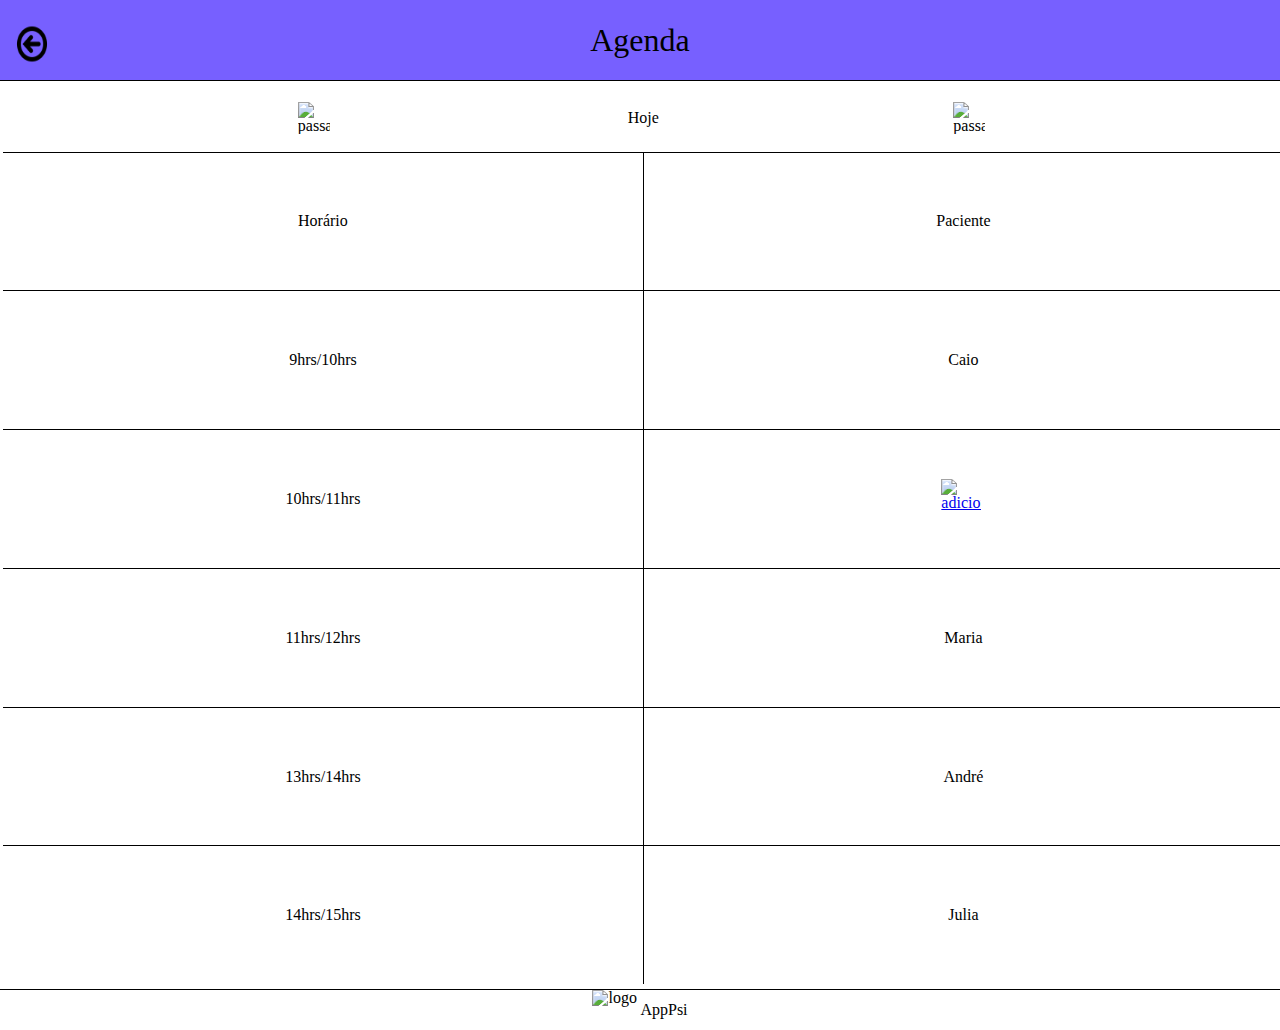
==== agenda.html @ df34ec8b "javascript agenda" ====
<!DOCTYPE html>
<html lang="en">
<head>
    <meta charset="UTF-8">
    <meta http-equiv="X-UA-Compatible" content="IE=edge">
    <meta name="viewport" content="width=device-width, initial-scale=1.0">
    
    <title>Agenda</title>

    <link rel="stylesheet" href="reset.css">
    <link rel="stylesheet" href="style.css">
    <script src="js/mudar_nome.js"></script>

</head>
<body>

    <header>

        <a href="index.html"><img src="img/voltar.png" alt="menu"></a>
        <h1>Agenda</h1>

    </header>

    <main class = 'content-box'>

        <div class = 'data'>
            
            <img src="img/passar_voltar.png" alt="passar">
            <h2>Hoje</h2>
            <img src="img/passar.png" alt="passar">

        </div>

        <div class ='agenda'>

            <ul class = 'linha_agenda'>
                <li class="hora">Horário</li>
                <li>Paciente</li>
            </ul>

            <ul class = 'linha_agenda'>
                <li class="hora">9hrs/10hrs</li>
                <li>
                    Caio
                </li>
            </ul>

            <ul class = 'linha_agenda'>
                <li class="hora">10hrs/11hrs</li>
                <li class="add_js_nome">
                    <!--Javascript-->
                    <div class ='pop_add'></div>
                    <a class = 'a_content' href="marcar_consulta.html"><img class = 'add_consulta' src="img/adicionar.png" alt="adicionar"></a>
                </li>
            </ul>

            <ul class = 'linha_agenda'>
                <li class="hora">11hrs/12hrs</li>
                <li>
                    Maria
                </li>
            </ul>

            <ul class = 'linha_agenda'>
                <li class="hora">13hrs/14hrs</li>
                <li>
                    <!-- Javascript? -->
                    <div class ='pop_delete'></div>
                    André

                </li>
            </ul>

            <ul class = 'linha_agenda_ultima'>
                <li class="hora">14hrs/15hrs</li>
                <li>
                    Julia
                </li>
            </ul>

        </div>

    </main>

    <footer>
        <img src="img/logo.png" alt="logo">
        AppPsi
    </footer>
    
</body>
</html>
---- style.css ----
body, html{
    height: 100%;
    width: 100%;
}

/*Presente em todas as telas*/

header{

    position: relative;

    display: flex;
    justify-content: center;
    align-items: center;

    height: 5rem;
    width: 100%;

    border-bottom: 0.1rem solid black; 
    background-color: #7760FF; 
}

header img{

    position:absolute;

    height: 3.5rem;
    width: 3rem;

    left: 0.5rem;
    top:1rem; 
}

header h1{

    font: 2rem black;
    text-align: center;
    align-items: center;
    max-width: 100%;
}

.content-box{

    width: 100%;
    height: 100%;

    display: flex;
    flex-direction: column;
    flex-grow: 3;

    align-items: center;
    text-align: center;
    justify-content: space-evenly;

    padding: 0.2rem 0.2rem;
       
 }

 /*Tela MENU PRINCIPAL*/

 .inicio{

    display: flex;
    flex-direction:row;
    justify-content: center;
    align-items:center;

    flex-grow: 3;

    width: 100%;
 }

 .content-box .a_content{

    display: flex;

    justify-content: center;
    align-items: center;

    border-right:  0.1rem solid black;

    width: 100%;
}

.content-box img {

    position:relative;

    height:8rem;
    width: 8rem;

    right: 0.1rem;
}

.bemvinda {

    font-size:2rem;
    padding:0.8rem;

    width: 100%;

 }

 .content-box h3 {
    display: flex;

    justify-content: center;
    align-items: center;

    flex-grow: 1;

    width:100%;
    font-size:1.8rem;
 }

.items{

    display: flex;
    flex-direction: column;

    justify-content: space-evenly;
    align-items: center;

    flex-grow: 3;
    
    width: 100%;
}

.items a {
    border: none;
}

.select{

    display: flex;
    align-items: center;
    justify-content: center;

    height: 6rem;
    width: 70%;

    font-size:1.5rem;

    border: 0.1rem solid black;

    border-radius: 0.7rem;
}

.select a {
    text-decoration: none;
    border: none;
}


/*TELA CHAT*/

/*Tentando ajustar convera André*/

.content-box .ir_chat{
    text-decoration: none;
    border-right: none;
}

/**/

.imagem_paciente{
    
    height: 5rem;
    width: 5rem;

    right: 0.1rem;

}

.conversa {
    
    display:flex;
    
    align-items:center;
    justify-content: flex-start;
    flex-grow: 1;

    width: 100%;
    
    margin: 0.5rem 0rem;
    
    border: 0.1rem solid black;
    border-radius: 0.7rem;
}

.paciente {

    display: flex;
    flex-direction: column;

    align-items: flex-start;
    justify-content: space-around;

    width:100%;
    height: 100%;

    left: 0.5rem;

    border-left: 0.1rem solid black;
}

.paciente:hover{
    cursor: pointer;
}

.head {
    display: flex;
    flex-direction: row;

    justify-content: space-around;
    align-items: center;

    width: 100%;
    height: 50%;

    font-size: 1.2rem;
    border-bottom: 0.1rem solid black;
}

.head p {
    text-decoration: underline;
    color: red;
}

.frase , .ir_chat {

    display: flex;
    justify-content: flex-start;
    align-items: center;

    width: 80%;
    height: 100%;

    text-align: center;

    padding-left: 0.8rem;
}

.ir_chat{
    text-decoration: none;
    color: black;

    left: 0rem;;
}


/*TELA AGENDA*/

.data {

    width: 100%;

    display: flex;
    flex-grow: 1;

    align-items: center;
    justify-content: space-evenly;

    border-bottom: 0.1rem solid black;
}

.data img {
    height: 2rem;
    width: 2rem;
}

.agenda {

    width: 100%;

    display: flex;
    flex-direction: column;

    flex-grow: 20;

    justify-content: space-around;
    align-items: center;
}

.linha_agenda {

    width: 100%;
    height: 100%;

    display: flex;

    align-items: center;
    justify-content: space-evenly;

    border-bottom: 0.1rem solid black;
}

/*Concertando a sobreposição de linhas da última pessoa*/
.linha_agenda_ultima {

    width: 100%;
    height: 100%;

    display: flex;

    align-items: center;
    justify-content: space-evenly;

}
/**/

.linha_agenda li {
    
    display: flex;
    justify-content: center;
    align-items: center;

    width: 100%;
    height: 100%;
    
}

.linha_agenda_ultima li {

    display: flex;
    justify-content: center;
    align-items: center;

    width: 100%;
    height: 100%;
}

.hora{
    border-right: 0.1rem solid black;
}

img.add_consulta {
    height: 2.5rem;
    width: 2.5rem;
}
/*TELA MARCAR CONSULTA*/

.add_nome_paciente {
    
    display: flex;
    flex-direction: column;
    flex-grow: 1;

    justify-content: center;
    align-items: flex-start;

    width: 100%;
}

.add_nome_paciente li { /*h2*/
    
    width: 100%;
    height: 15%;
    display: flex;
    justify-content: flex-start;
    align-items: center;
    
    font-size: 1.2rem;
    /*border-bottom: 0.1rem solid black;*/
}

li.nome_paciente{

    border-bottom: 0.1rem solid black;
    /*margin-bottom: 1.2rem;*/
}

li .Nome{
    width: 80%;
    height: 90%;

    margin-top: 2.4rem;
}

.frequencia {

    width: 100%;
    
    display: flex;
    flex-direction: column;
    flex-grow: 3;
}



.frequencia h2 {

    /*margin-bottom: 1.5rem;*/

    width: 100%;
    height: 5%;

    display: flex;
    justify-content: space-between;
    align-items: center;
    
    font-size: 1.2rem;

    border-bottom: 0.1rem solid black;
    /*border-top: 0.1rem solid black;*/
}

/*.formulario {
    width: 100%;
    display: flex;
    flex-direction: column;
    height:40%;
    justify-content: space-evenly;
    align-items: center;
    

    margin-top: 1.5rem;

    flex: 2;
}*/

.formulario {
    display: flex;
    flex-direction: column;

    margin-top: 1.5rem;

    flex-grow: 2;
}


/*.botao{
    width: 30%;
    min-width: 10%;
}*/

.frequencia .periodo{
    width: 100%;
    height: 10%;

    display: flex;
    justify-content: flex-start;
    align-items: center;

}

.frequencia .botao{

    width: 100%;

    display: flex;
    justify-content: center;
    align-items: center;

    margin-top: 1.2rem;
}

.frequencia .marcado{

    width: 50%;
    height: 2rem;

    border-radius: 0.4rem;

}

/*TELA TROCA DE MSM*/

.mensagens{
    width: 100%;
    height: 100%;

    display: flex;
    flex-direction: column;
    justify-content: space-evenly;

    border-bottom: 0.05rem solid gray;
}

.msm_pac{
    
    width: 60%;
    height: 10%;

    display: flex;
    align-items: center;

    padding-left: 0.1rem;
    margin-left: 0.2rem;

    border: 0.1rem solid black;
    border-radius: 0.5rem 0.5rem 0.5rem 0rem;
}

/* adicionando remarcar por javascript */
.msm_psi, .pos_agenda_resp{

    width: 100%;
    height: 10%;

    display: flex;
    flex-direction: row-reverse;
    justify-content: flex-start;
    align-items: center;
    margin-right: 0.4rem;
}

/*para permitir a borda*/
/* adicionando remarcar por javascript */
.msm_psi .msm, .pos_agenda_resp .msm{

    display: flex;
    align-items: center;
    text-align: center;
    width: 60%;
    height: 100%;

    padding-left: 0.1rem;

    border: 0.1rem solid black;
    border-radius: 0.5rem 0.5rem 0rem 0.5rem;
    margin-right: 0.2rem;
}

.depois_agenda{
    display: none;
}

.digite {

    position: relative;

    width: 100%;
    height: 10%;

    display: flex;
    align-items: center;
    justify-content: flex-start;

    margin-left: 2rem;
    margin-right: 0.2rem;
    margin-bottom: 0.2rem;
}

.content-box .ligar{
    width: 1%;
}

.digite .digite_aqui{

    width: 70%;
    height: 60%;

}

.digite img {

    position: absolute;

    width: 2rem;
    height: 2rem;

    right:1.8rem;
    bottom: 0.7rem;
}

/*TELA EXTRAS VÍDEO E PERFIL*/

/*Video*/
.content-box video{
    width: 115%;
    height: 104%;
}

/*Perfil*/
.content-perfil{

    display: flex;
    flex-direction: column;
    justify-content: center;
    align-items: center;
    height: 80%;
}

.nav-perfil{
    height: 50%;
    display:flex;
    flex-direction: column;
    justify-content: space-evenly;
    align-items: center;
}

.maria{
    display:flex;
    justify-content: center;
    align-items: center;
    font: 1.7rem black;
    text-align: center;
}

.opcoes{
    display:flex;
    justify-content: center;
    align-items: center;
    font: 1.7rem black;
    text-align: center;
    border-bottom: 0.1rem solid black;
    border-top: 0.1rem solid black;
}

.content-perfil .seu-perfil {
    width: 9rem;
    height: 9rem;
}

.content-perfil .ajuda {
    width: 1rem;
    height: rem;
    margin-left: 0.3rem;
}

.content-perfil a{
    text-decoration: none;
    border:0.1rem solid black;
    border-radius: 0.6rem;
   
    display: flex;
    justify-content: center;
    align-items: center;

    width: 6rem;
    height: 3rem;

    font: 1.2rem black;
}

.content-perfil li {
    font-size: 1.5rem;
    height: 3rem;

}

/*Presente em todas as telas FOOTER*/

footer {

    display: flex;
    justify-content: center;
    align-items: center;

    flex-grow: 1;

    width: 100%;
    
    border-top: 0.1rem solid black;
    margin-top: 0.1rem;

}

footer img {
    width: 3rem;
    height: 2.5rem;
}
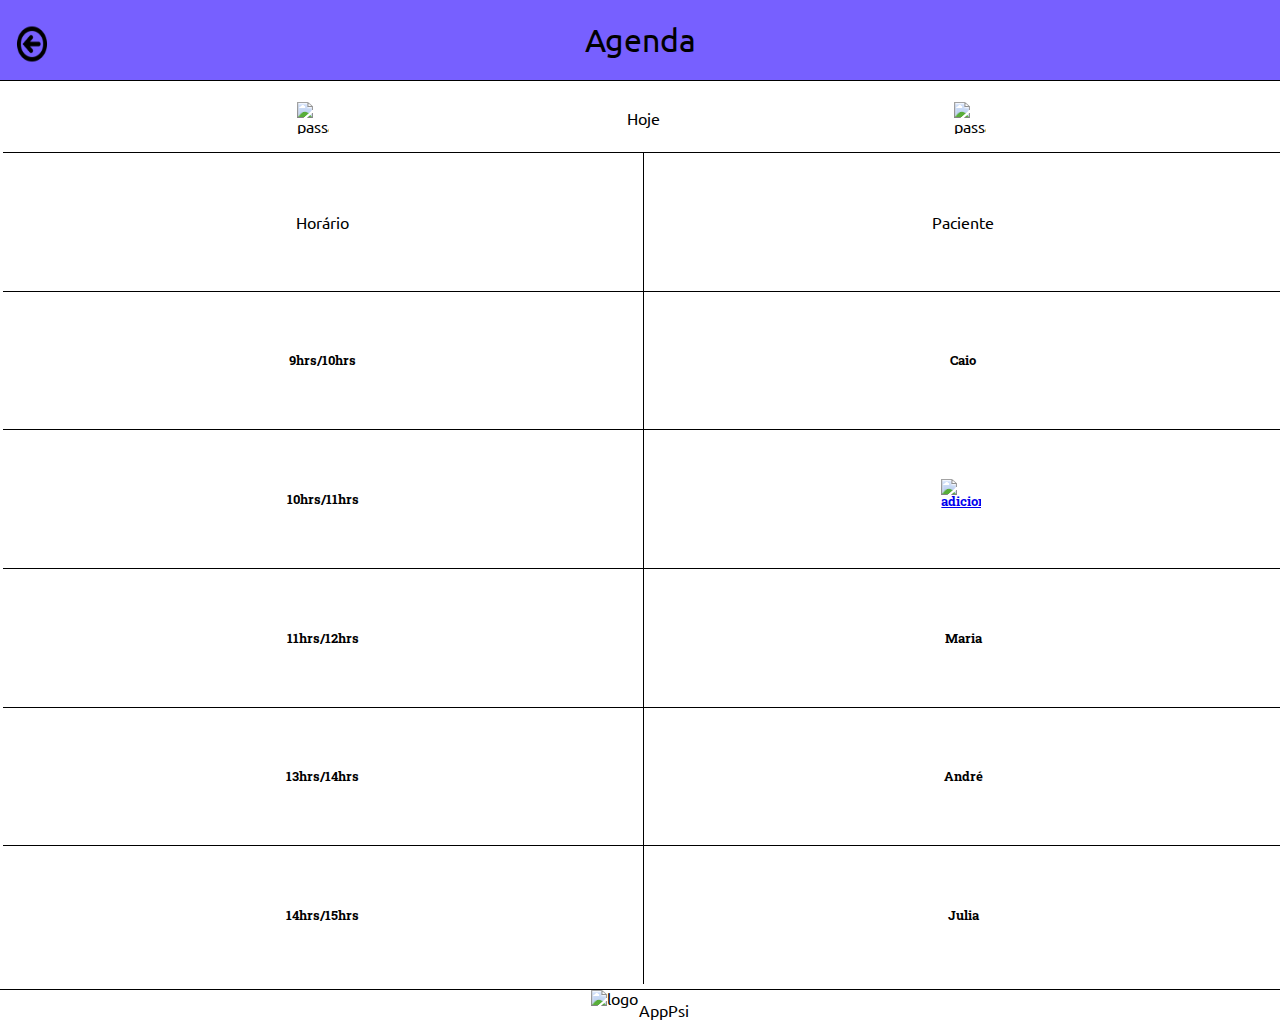
==== commit 2bc1efee: "Finalizando JS e Fontes" ====
--- a/agenda.html
+++ b/agenda.html
@@ -5,11 +5,21 @@
     <meta http-equiv="X-UA-Compatible" content="IE=edge">
     <meta name="viewport" content="width=device-width, initial-scale=1.0">
     
-    <title>Agenda</title>
 
     <link rel="stylesheet" href="reset.css">
     <link rel="stylesheet" href="style.css">
+
     <script src="js/mudar_nome.js"></script>
+    <script src="js/popup_desmarca.js"></script>
+
+    <!--Fonte Principal-->
+    <link rel="preconnect" href="https://fonts.gstatic.com">
+    <link href="https://fonts.googleapis.com/css2?family=Ubuntu:wght@500&display=swap" rel="stylesheet">
+    <!--Fonte Secundária-->
+    <link rel="preconnect" href="https://fonts.gstatic.com">
+    <link href="https://fonts.googleapis.com/css2?family=Roboto+Slab:wght@300&display=swap" rel="stylesheet"> 
+    
+    <title>AppPsi</title>
 
 </head>
 <body>
@@ -33,7 +43,7 @@
 
         <div class ='agenda'>
 
-            <ul class = 'linha_agenda'>
+            <ul class = 'linha_agenda_principal'>
                 <li class="hora">Horário</li>
                 <li>Paciente</li>
             </ul>
@@ -49,7 +59,6 @@
                 <li class="hora">10hrs/11hrs</li>
                 <li class="add_js_nome">
                     <!--Javascript-->
-                    <div class ='pop_add'></div>
                     <a class = 'a_content' href="marcar_consulta.html"><img class = 'add_consulta' src="img/adicionar.png" alt="adicionar"></a>
                 </li>
             </ul>
@@ -62,12 +71,10 @@
             </ul>
 
             <ul class = 'linha_agenda'>
+                <!-- Javascript? -->
                 <li class="hora">13hrs/14hrs</li>
-                <li>
-                    <!-- Javascript? -->
-                    <div class ='pop_delete'></div>
+                <li class= "Andre"> 
                     André
-
                 </li>
             </ul>
 
@@ -79,8 +86,28 @@
             </ul>
 
         </div>
+    </main>
 
-    </main>
+    <!--Após clicar em ANdré para desmarcar-->
+    <div class="overlay"></div> <!--após clicar mudar para classe overlay-->
+
+    <div class="popup">  <!--Após clicar mudar para class popup-->
+        
+        <div class ="cabecalho">
+            
+            <img class = "x" src="img/x.png" alt="fechar">
+    
+            <h2>André</h2>
+
+        </div>
+
+        <p>13hrs/14hrs</p>
+
+        <div class = "botao_desmarcar">
+            Desmarcar
+        </div>
+
+    </div>
 
     <footer>
         <img src="img/logo.png" alt="logo">
--- a/style.css
+++ b/style.css
@@ -32,8 +32,8 @@
 }
 
 header h1{
-
     font: 2rem black;
+    font-family: 'Ubuntu', sans-serif;
     text-align: center;
     align-items: center;
     max-width: 100%;
@@ -93,8 +93,9 @@
 }
 
 .bemvinda {
-
     font-size:2rem;
+    font-family: 'Ubuntu', sans-serif;
+
     padding:0.8rem;
 
     width: 100%;
@@ -111,6 +112,7 @@
 
     width:100%;
     font-size:1.8rem;
+    font-family: 'Ubuntu', sans-serif;
  }
 
 .items{
@@ -136,10 +138,11 @@
     align-items: center;
     justify-content: center;
 
-    height: 6rem;
-    width: 70%;
+    height: 4rem;
+    width: 50%;
 
     font-size:1.5rem;
+    font-family: 'Ubuntu', sans-serif;
 
     border: 0.1rem solid black;
 
@@ -219,6 +222,7 @@
     height: 50%;
 
     font-size: 1.2rem;
+    font-family: 'Ubuntu', sans-serif;
     border-bottom: 0.1rem solid black;
 }
 
@@ -236,6 +240,10 @@
     width: 80%;
     height: 100%;
 
+    font-family: 'Roboto Slab', serif;
+    font-size:0.8rem;
+    font-weight: bolder;
+
     text-align: center;
 
     padding-left: 0.8rem;
@@ -248,6 +256,100 @@
     left: 0rem;;
 }
 
+/*Adicionando classes ativadas por javascript após ser apertado o botão alerta.*/
+/*overlay reaproveitado de remarcar consulta*/
+
+.popup_2 {
+
+    position: fixed;
+    display:none;
+
+    top: 30%; 
+    left: 22%; 
+
+    width: 50%;
+    height: 40%;
+    padding: 0.2rem;
+
+    border: solid 1px #4c4d4f;
+    background:white;
+
+    /*Quando abertado mudar para display flex , justify content: space evenly e align item center*/
+
+}
+
+.cabecalho_2 {
+
+    height: 50%;
+    width: 100%;
+
+    display: flex;
+    justify-content: center;
+    align-items: center;
+
+    text-align: center;
+
+    padding-top: 0.4rem;
+}
+
+.x {
+
+    position: absolute;
+    top:0rem;
+    left:0rem;
+
+    width:0.8rem;
+    height: 0.8rem;
+} 
+
+.popup_2 h2 {
+
+    width: 100%;
+    height: 100%;
+
+    display: flex;
+    justify-content: center;
+    align-items: center;
+
+    font-size: 1.2rem;
+    
+}
+
+.botoes {
+
+    width: 100%;
+    height: 40%;
+
+    display: flex;
+
+    justify-content: space-evenly;
+    align-items: center;
+}
+
+.botao_sim , .botao_nao {
+    
+    display: flex;
+    justify-content: center;
+    align-items: center;
+
+    width: 35%;
+    height: 30%;
+
+    font-size: 1rem;
+
+    border: 0.1rem solid black;
+    border-radius: 0.3rem;
+
+    font-size: 1.2rem;
+
+    margin-bottom: 1.2rem;
+} 
+
+.alerta .alerta_img {
+
+    width:1.4rem;
+    height: 1.4rem;
+}
 
 /*TELA AGENDA*/
 
@@ -260,6 +362,8 @@
 
     align-items: center;
     justify-content: space-evenly;
+
+    font-family: 'Ubuntu', sans-serif;
 
     border-bottom: 0.1rem solid black;
 }
@@ -289,6 +393,24 @@
 
     display: flex;
 
+    font-family: 'Roboto Slab', serif;
+
+    align-items: center;
+    justify-content: space-evenly;
+    
+
+    border-bottom: 0.1rem solid black;
+}
+
+.linha_agenda_principal{
+    font-family: 'Ubuntu', sans-serif;
+
+    width: 100%;
+    height: 100%;
+
+    display: flex;
+
+
     align-items: center;
     justify-content: space-evenly;
 
@@ -302,6 +424,8 @@
     height: 100%;
 
     display: flex;
+    font-size:
+    font-family: 'Roboto Slab', serif;
 
     align-items: center;
     justify-content: space-evenly;
@@ -314,30 +438,45 @@
     display: flex;
     justify-content: center;
     align-items: center;
-
-    width: 100%;
-    height: 100%;
-    
-}
+    font-size:0.8rem;
+    font-weight: bolder;
+    width: 100%;
+    height: 100%;
+    
+}
+
+.linha_agenda_principal li{
+    display: flex;
+    justify-content: center;
+    align-items: center;
+    font-size: 1rem;
+    width: 100%;
+    height: 100%;
+}
+
 
 .linha_agenda_ultima li {
 
     display: flex;
     justify-content: center;
     align-items: center;
-
+    font-family: 'Roboto Slab', serif;
+    font-size:0.8rem;
+    font-weight: bolder;
     width: 100%;
     height: 100%;
 }
 
 .hora{
     border-right: 0.1rem solid black;
+
 }
 
 img.add_consulta {
     height: 2.5rem;
     width: 2.5rem;
 }
+
 /*TELA MARCAR CONSULTA*/
 
 .add_nome_paciente {
@@ -365,7 +504,7 @@
 }
 
 li.nome_paciente{
-
+    font-family: 'Ubuntu', sans-serif;
     border-bottom: 0.1rem solid black;
     /*margin-bottom: 1.2rem;*/
 }
@@ -400,39 +539,22 @@
     align-items: center;
     
     font-size: 1.2rem;
+    font-family: 'Ubuntu', sans-serif;
 
     border-bottom: 0.1rem solid black;
-    /*border-top: 0.1rem solid black;*/
-}
-
-/*.formulario {
-    width: 100%;
-    display: flex;
-    flex-direction: column;
-    height:40%;
-    justify-content: space-evenly;
-    align-items: center;
-    
+}
+
+
+.formulario {
+    display: flex;
+    flex-direction: column;
 
     margin-top: 1.5rem;
 
-    flex: 2;
-}*/
-
-.formulario {
-    display: flex;
-    flex-direction: column;
-
-    margin-top: 1.5rem;
-
     flex-grow: 2;
 }
 
 
-/*.botao{
-    width: 30%;
-    min-width: 10%;
-}*/
 
 .frequencia .periodo{
     width: 100%;
@@ -457,12 +579,106 @@
 
 .frequencia .marcado{
 
+    width: 40%;
+    height: 2rem;
+
+    border-radius: 0.4rem;
+
+}
+
+/*JAVASCRIPT AGENDA - MARCAR CONSULTA*/
+/*Partes utilizadas tambem para o botao alerta*/
+
+
+.overlay {
+    display: none;
+
+    position: fixed;
+
+    top: 0;
+    left: 0;
+
+    width: 100%;
+    height: 100%;
+
+    background-color: black;
+    opacity: 0.5;
+}
+
+.popup {
+
+    position: fixed;
+    display:none;
+
+    top: 30%; 
+    left: 22%; 
+
     width: 50%;
-    height: 2rem;
-
-    border-radius: 0.4rem;
-
-}
+    height: 40%;
+    padding: 0.2rem;
+
+    border: solid 1px #4c4d4f;
+    background:white;
+
+    /*Quando abertado mudar para display flex , justify content: space evenly e align item center*/
+
+}
+
+.cabecalho {
+
+    height: 20%;
+    width: 100%;
+
+    display: flex;
+    justify-content: center;
+    align-items: center;
+
+    border-bottom: 0.1rem solid black;
+
+    font-size: 1.2rem;
+}
+
+.x {
+
+    position: absolute;
+    top:0rem;
+    left:0rem;
+
+    width:0.8rem;
+    height: 0.8rem;
+} 
+
+.popup p {
+
+    width: 100%;
+
+    display: flex;
+    justify-content: center;
+    align-items: center;
+
+    font-size: 1.2rem;
+
+}
+
+.botao_desmarcar {
+
+    display: flex;
+    justify-content: center;
+    align-items: center;
+
+    width: 50%;
+    height: 15%;
+
+    font-size: 1rem;
+
+    border: 0.1rem solid black;
+    border-radius: 0.3rem;
+
+    font-size: 1.2rem;
+
+    margin-bottom: 1.2rem;
+}
+
 
 /*TELA TROCA DE MSM*/
 
@@ -488,6 +704,10 @@
     padding-left: 0.1rem;
     margin-left: 0.2rem;
 
+    font-family: 'Roboto Slab', serif;
+    font-size:0.8rem;
+    font-weight: bolder;
+
     border: 0.1rem solid black;
     border-radius: 0.5rem 0.5rem 0.5rem 0rem;
 }
@@ -497,6 +717,10 @@
 
     width: 100%;
     height: 10%;
+
+    font-family: 'Roboto Slab', serif;
+    font-size:0.8rem;
+    font-weight: bolder;
 
     display: flex;
     flex-direction: row-reverse;
@@ -594,7 +818,10 @@
     display:flex;
     justify-content: center;
     align-items: center;
+
     font: 1.7rem black;
+    font-family: 'Ubuntu', sans-serif;
+
     text-align: center;
 }
 
@@ -603,6 +830,7 @@
     justify-content: center;
     align-items: center;
     font: 1.7rem black;
+    font-family: 'Ubuntu', sans-serif;
     text-align: center;
     border-bottom: 0.1rem solid black;
     border-top: 0.1rem solid black;
@@ -648,6 +876,8 @@
     justify-content: center;
     align-items: center;
 
+    font-family: 'Ubuntu', sans-serif;
+
     flex-grow: 1;
 
     width: 100%;
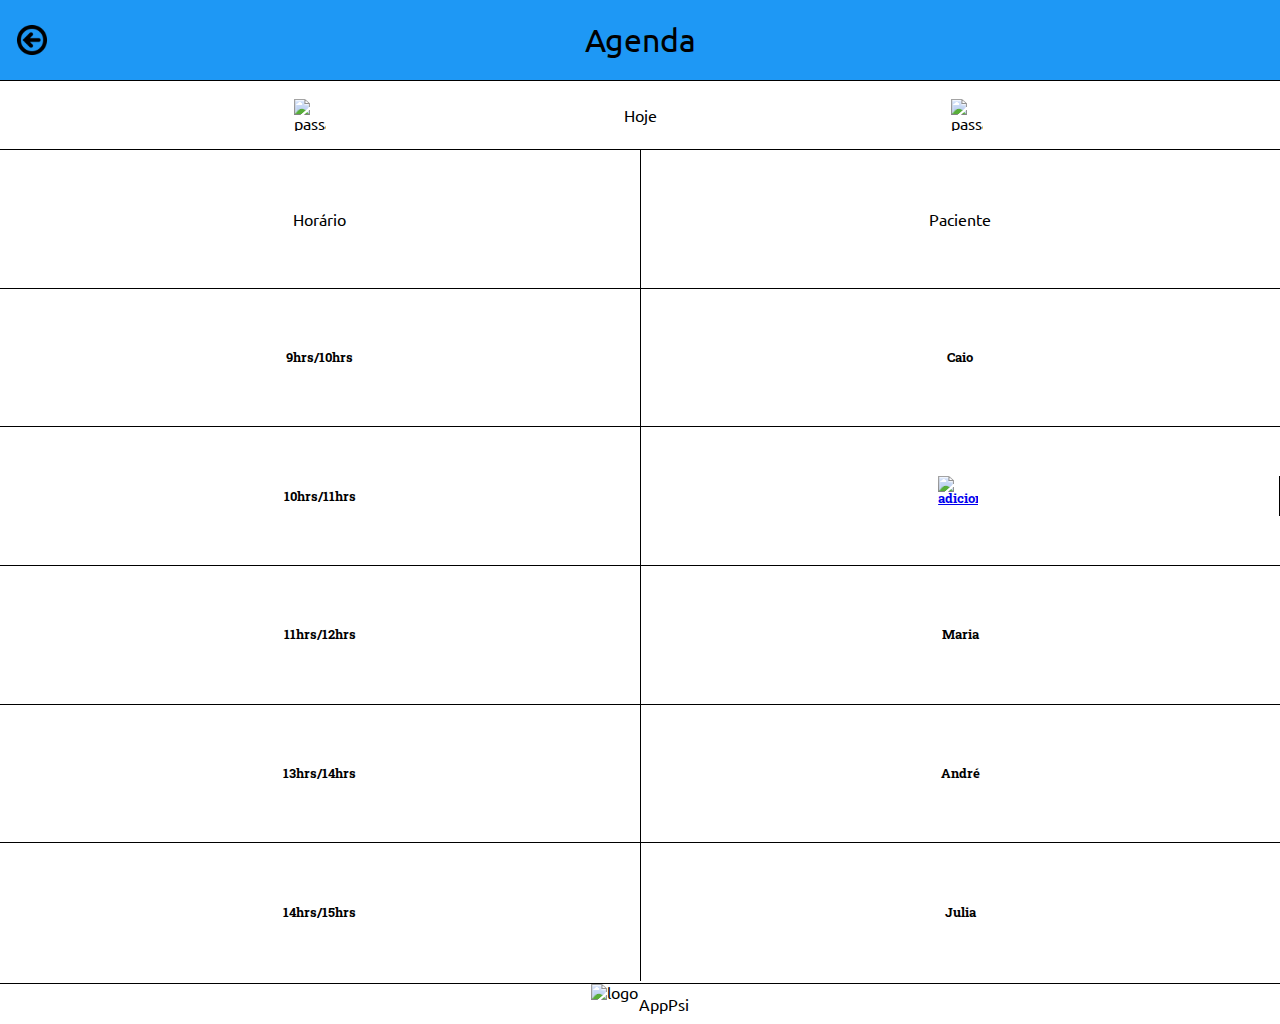
==== commit cb992e19: "Finalizando" ====
--- a/agenda.html
+++ b/agenda.html
@@ -6,8 +6,8 @@
     <meta name="viewport" content="width=device-width, initial-scale=1.0">
     
 
-    <link rel="stylesheet" href="reset.css">
-    <link rel="stylesheet" href="style.css">
+    <link rel="stylesheet" href="CSS/reset.css">
+    <link rel="stylesheet" href="CSS/style.css">
 
     <script src="js/mudar_nome.js"></script>
     <script src="js/popup_desmarca.js"></script>
@@ -109,6 +109,7 @@
 
     </div>
 
+
     <footer>
         <img src="img/logo.png" alt="logo">
         AppPsi
--- a/CSS/style.css
+++ b/CSS/style.css
@@ -0,0 +1,890 @@
+body, html{
+    height: 100%;
+    width: 100%;
+}
+
+/*Presente em todas as telas*/
+
+header{
+
+    position: relative;
+
+    display: flex;
+    justify-content: center;
+    align-items: center;
+
+    height: 5rem;
+    width: 100%;
+
+    border-bottom: 0.1rem solid black; 
+    background-color: #1E98F5; 
+}
+
+header img{
+
+    position:absolute;
+
+    height: 3rem;
+    width: 3rem;
+
+    left: 0.5rem;
+    top:1rem; 
+}
+
+header h1{
+    font-size: 2rem;
+    font-family: 'Ubuntu', sans-serif;
+    text-align: center;
+    align-items: center;
+    max-width: 100%;
+}
+
+.content-box{
+
+    width: 100%;
+    height: 100%;
+
+    display: flex;
+    flex-direction: column;
+    flex-grow: 3;
+
+    align-items: center;
+    text-align: center;
+    justify-content: space-evenly;
+
+ }
+
+ /*Tela MENU PRINCIPAL*/
+
+ .inicio{
+
+    display: flex;
+    flex-direction:row;
+    justify-content: center;
+    align-items:center;
+
+    flex-grow: 3;
+
+    width: 100%;
+ }
+
+ .content-box .a_content{
+
+    display: flex;
+
+    justify-content: center;
+    align-items: center;
+
+    border-right:  0.1rem solid black;
+
+    width: 100%;
+}
+
+.content-box img {
+
+    position:relative;
+
+    height:8rem;
+    width: 8rem;
+
+    right: 0.1rem;
+}
+
+.bemvinda {
+    font-size:2rem;
+    font-family: 'Ubuntu', sans-serif;
+
+    padding:0.8rem;
+
+    width: 100%;
+
+ }
+
+ .content-box h3 {
+    display: flex;
+
+    justify-content: center;
+    align-items: center;
+
+    flex-grow: 1;
+
+    width:100%;
+    font-size:1.8rem;
+    font-family: 'Ubuntu', sans-serif;
+ }
+
+.items{
+
+    display: flex;
+    flex-direction: column;
+
+    justify-content: space-evenly;
+    align-items: center;
+
+    flex-grow: 3;
+    
+    width: 100%;
+}
+
+.items a {
+    border: none;
+}
+
+.select{
+
+    display: flex;
+    align-items: center;
+    justify-content: center;
+
+    height: 4rem;
+    width: 50%;
+
+    font-size:1.5rem;
+    font-family: 'Ubuntu', sans-serif;
+   
+    border: 0.1rem solid black;
+
+    border-radius: 0.7rem;
+
+    background-color: #68B9F7;
+}
+
+.select a {
+    text-decoration: none;
+    border: none;
+    color: black;
+}
+
+
+/*TELA CHAT*/
+
+/*Tentando ajustar convera André*/
+
+.content-box .ir_chat{
+    text-decoration: none;
+    border-right: none;
+}
+
+/**/
+
+.imagem_paciente{
+    
+    height: 5rem;
+    width: 5rem;
+
+    right: 0.1rem;
+
+}
+
+.conversa {
+    
+    display:flex;
+    
+    align-items:center;
+    justify-content: flex-start;
+    flex-grow: 1;
+
+    width: 100%;
+    
+    margin: 0.5rem 0rem;
+    
+    border: 0.1rem solid black;
+    border-radius: 0.7rem;
+}
+
+.paciente {
+
+    display: flex;
+    flex-direction: column;
+
+    align-items: flex-start;
+    justify-content: space-around;
+
+    width:100%;
+    height: 100%;
+
+    left: 0.5rem;
+
+    border-left: 0.1rem solid black;
+}
+
+.paciente:hover{
+    cursor: pointer;
+}
+
+.head {
+    display: flex;
+    flex-direction: row;
+
+    justify-content: space-around;
+    align-items: center;
+
+    width: 100%;
+    height: 50%;
+
+    font-size: 1.2rem;
+    font-family: 'Ubuntu', sans-serif;
+    border-bottom: 0.1rem solid black;
+}
+
+.head p {
+    text-decoration: underline;
+    color: red;
+}
+
+.frase , .ir_chat {
+
+    display: flex;
+    justify-content: flex-start;
+    align-items: center;
+
+    width: 80%;
+    height: 100%;
+
+    font-family: 'Roboto Slab', serif;
+    font-size:0.8rem;
+    font-weight: bolder;
+
+    text-align: center;
+
+    padding-left: 0.8rem;
+}
+
+.ir_chat{
+    text-decoration: none;
+    color: black;
+
+    left: 0rem;;
+}
+
+/*Adicionando classes ativadas por javascript após ser apertado o botão alerta.*/
+/*overlay reaproveitado de remarcar consulta*/
+
+.cabecalho_2 {
+
+    height: 50%;
+    width: 100%;
+
+    display: flex;
+    justify-content: center;
+    align-items: center;
+
+    text-align: center;
+
+    padding-top: 0.4rem;
+
+    font-size: 1.2rem;
+    border-bottom: 0.1rem solid black;
+}
+
+.x {
+
+    position: absolute;
+    top:0rem;
+    left:0rem;
+
+    width:0.8rem;
+    height: 0.8rem;
+} 
+
+.botoes {
+
+    width: 100%;
+    height: 40%;
+
+    display: flex;
+
+    justify-content: space-evenly;
+    align-items: center;
+}
+
+.botao_sim , .botao_nao {
+    
+    display: flex;
+    justify-content: center;
+    align-items: center;
+
+    width: 35%;
+    height: 30%;
+
+    font-size: 1rem;
+
+    border: 0.1rem solid black;
+    border-radius: 0.3rem;
+
+    font-size: 1.2rem;
+
+    margin-bottom: 1.2rem;
+} 
+
+.alerta .alerta_img {
+
+    width:1.4rem;
+    height: 1.4rem;
+}
+
+/*TELA AGENDA*/
+
+.data {
+
+    width: 100%;
+
+    display: flex;
+    flex-grow: 1;
+
+    align-items: center;
+    justify-content: space-evenly;
+
+    font-family: 'Ubuntu', sans-serif;
+
+    border-bottom: 0.1rem solid black;
+}
+
+.data img {
+    height: 2rem;
+    width: 2rem;
+}
+
+.agenda {
+
+    width: 100%;
+
+    display: flex;
+    flex-direction: column;
+
+    flex-grow: 20;
+
+    justify-content: space-around;
+    align-items: center;
+}
+
+.linha_agenda {
+
+    width: 100%;
+    height: 100%;
+
+    display: flex;
+
+    font-family: 'Roboto Slab', serif;
+
+    align-items: center;
+    justify-content: space-evenly;
+    
+
+    border-bottom: 0.1rem solid black;
+}
+
+.linha_agenda_principal{
+    font-family: 'Ubuntu', sans-serif;
+
+    width: 100%;
+    height: 100%;
+
+    display: flex;
+
+
+    align-items: center;
+    justify-content: space-evenly;
+
+    border-bottom: 0.1rem solid black;
+}
+
+
+/*Agenda pop e fundo transparente*/
+
+
+
+
+/*Concertando a sobreposição de linhas da última pessoa*/
+.linha_agenda_ultima {
+
+    width: 100%;
+    height: 100%;
+
+    display: flex;
+    font-size: 0.8rem;
+    font-family: 'Roboto Slab', serif;
+
+    align-items: center;
+    justify-content: space-evenly;
+
+}
+/**/
+
+.linha_agenda li {
+    
+    display: flex;
+    justify-content: center;
+    align-items: center;
+    font-size:0.8rem;
+    font-weight: bolder;
+    width: 100%;
+    height: 100%;
+    
+}
+
+.linha_agenda_principal li{
+    display: flex;
+    justify-content: center;
+    align-items: center;
+    font-size: 1rem;
+    width: 100%;
+    height: 100%;
+}
+
+
+.linha_agenda_ultima li {
+
+    display: flex;
+    justify-content: center;
+    align-items: center;
+    font-family: 'Roboto Slab', serif;
+    font-size:0.8rem;
+    font-weight: bolder;
+    width: 100%;
+    height: 100%;
+}
+
+.hora{
+    border-right: 0.1rem solid black;
+
+}
+
+img.add_consulta {
+    height: 2.5rem;
+    width: 2.5rem;
+}
+
+/*TELA MARCAR CONSULTA*/
+
+.add_nome_paciente {
+    
+    display: flex;
+    flex-direction: column;
+    flex-grow: 1;
+
+    justify-content: center;
+    align-items: flex-start;
+
+    width: 100%;
+}
+
+.add_nome_paciente li { /*h2*/
+    
+    width: 100%;
+    height: 15%;
+    display: flex;
+    justify-content: flex-start;
+    align-items: center;
+    
+    font-size: 1.2rem;
+}
+
+li.nome_paciente{
+    font-family: 'Ubuntu', sans-serif;
+    border-bottom: 0.1rem solid black;
+    
+    margin-left:0.1rem;
+}
+
+li .Nome{
+    width: 80%;
+    height: 90%;
+
+    margin-top: 2.4rem;
+}
+
+.frequencia {
+
+    width: 100%;
+    
+    display: flex;
+    flex-direction: column;
+    flex-grow: 3;
+}
+
+
+
+.frequencia h2 {
+
+    width: 100%;
+    height: 5%;
+
+    margin-left: 0.1rem;
+
+    display: flex;
+    justify-content: space-between;
+    align-items: center;
+    
+    font-size: 1.2rem;
+    font-family: 'Ubuntu', sans-serif;
+
+    border-bottom: 0.1rem solid black;
+}
+
+
+.formulario {
+    display: flex;
+    flex-direction: column;
+
+    margin-top: 1.5rem;
+
+    flex-grow: 2;
+}
+
+
+
+.frequencia .periodo{
+    width: 100%;
+    height: 10%;
+
+    display: flex;
+    justify-content: flex-start;
+    align-items: center;
+    font-family: 'Roboto Slab', serif;
+    font-size:0.8rem;
+    font-weight: bolder;
+
+
+}
+
+.frequencia .botao{
+
+    width: 100%;
+
+    display: flex;
+    justify-content: center;
+    align-items: center;
+
+    margin-top: 1.2rem;
+}
+
+.frequencia .marcado{
+
+    width: 40%;
+    height: 2rem;
+
+    border-radius: 0.4rem;
+    font-family: 'Roboto Slab', serif;
+    font-size:0.8rem;
+    font-weight: bolder;
+
+}
+
+/*JAVASCRIPT AGENDA - MARCAR CONSULTA*/
+/*Partes utilizadas tambem para o botao alerta*/
+
+
+.overlay {
+    display: none;
+
+    position: fixed;
+
+    top: 0;
+    left: 0;
+
+    width: 100%;
+    height: 100%;
+
+    background-color: black;
+    opacity: 0.5;
+}
+
+.popup {
+
+    position: fixed;
+    display:none;
+
+    top: 30%; 
+    left: 25%; 
+
+    width: 50%;
+    height: 40%;
+    padding: 0.2rem;
+
+    border: solid 1px #4c4d4f;
+    background:white;
+
+    /*Quando abertado mudar para display flex , justify content: space evenly e align item center*/
+
+}
+
+
+.cabecalho {
+
+    height: 20%;
+    width: 100%;
+
+    display: flex;
+    justify-content: center;
+    align-items: center;
+
+    border-bottom: 0.1rem solid black;
+
+    font-size: 1.2rem;
+}
+
+.x {
+
+    position: absolute;
+    top:0rem;
+    left:0rem;
+
+    width:0.8rem;
+    height: 0.8rem;
+} 
+
+.popup p {
+
+    width: 100%;
+
+    display: flex;
+    justify-content: center;
+    align-items: center;
+
+    font-size: 1.2rem;
+
+}
+
+.botao_desmarcar {
+
+    display: flex;
+    justify-content: center;
+    align-items: center;
+
+    width: 50%;
+    height: 15%;
+
+    font-size: 1rem;
+
+    border: 0.1rem solid black;
+    border-radius: 0.3rem;
+
+    font-size: 1.2rem;
+
+    margin-bottom: 1.2rem;
+}
+
+
+/*TELA TROCA DE MSM*/
+
+.mensagens{
+    width: 100%;
+    height: 100%;
+
+    display: flex;
+    flex-direction: column;
+    justify-content: space-evenly;
+
+    border-bottom: 0.05rem solid gray;
+}
+
+.msm_pac{
+    
+    width: 60%;
+    height: 10%;
+
+    display: flex;
+    align-items: center;
+
+    padding-left: 0.1rem;
+    margin-left: 0.2rem;
+
+    font-family: 'Roboto Slab', serif;
+    font-size:0.8rem;
+    font-weight: bolder;
+
+    border: 0.1rem solid black;
+    border-radius: 0.5rem 0.5rem 0.5rem 0rem;
+}
+
+/* adicionando remarcar por javascript */
+.msm_psi, .pos_agenda_resp{
+
+    width: 100%;
+    height: 10%;
+
+    font-family: 'Roboto Slab', serif;
+    font-size:0.8rem;
+    font-weight: bolder;
+
+    display: flex;
+    flex-direction: row-reverse;
+    justify-content: flex-start;
+    align-items: center;
+    margin-right: 0.4rem;
+}
+
+/*para permitir a borda*/
+/* adicionando remarcar por javascript */
+.msm_psi .msm, .pos_agenda_resp .msm{
+
+    display: flex;
+    align-items: center;
+    text-align: center;
+    width: 60%;
+    height: 100%;
+
+    padding-left: 0.1rem;
+
+    border: 0.1rem solid black;
+    border-radius: 0.5rem 0.5rem 0rem 0.5rem;
+    margin-right: 0.2rem;
+}
+
+.depois_agenda{
+    display: none;
+}
+
+.digite {
+
+    position: relative;
+
+    width: 100%;
+    height: 10%;
+
+    display: flex;
+    align-items: center;
+    justify-content: flex-start;
+
+    margin-left: 2rem;
+    margin-right: 0.2rem;
+    margin-bottom: 0.2rem;
+}
+
+.content-box .ligar{
+    width: 1%;
+}
+
+.digite .digite_aqui{
+
+    width: 70%;
+    height: 60%;
+
+}
+
+.digite img {
+
+    position: absolute;
+
+    width: 2rem;
+    height: 2rem;
+
+    right:1.8rem;
+    bottom: 0.7rem;
+}
+
+/*TELA EXTRAS VÍDEO E PERFIL*/
+
+/*Video*/
+.content-box video{
+    width: 115%;
+    height: 104%;
+}
+
+/*Perfil*/
+.content-perfil{
+
+    display: flex;
+    flex-direction: column;
+    justify-content: center;
+    align-items: center;
+    height: 80%;
+}
+
+.nav-perfil{
+    height: 50%;
+    display:flex;
+    flex-direction: column;
+    justify-content: space-evenly;
+    align-items: center;
+}
+
+.maria{
+    display:flex;
+    justify-content: center;
+    align-items: center;
+
+    font: 1.7rem black;
+    font-family: 'Ubuntu', sans-serif;
+
+    text-align: center;
+}
+
+.opcoes{
+    display:flex;
+    justify-content: center;
+    align-items: center;
+    font: 1.7rem black;
+    font-family: 'Ubuntu', sans-serif;
+    text-align: center;
+    border-bottom: 0.1rem solid black;
+    border-top: 0.1rem solid black;
+}
+
+.content-perfil .seu-perfil {
+    width: 9rem;
+    height: 9rem;
+}
+
+.content-perfil .ajuda {
+    width: 1rem;
+    height: 1rem;
+    margin-left: 0.3rem;
+}
+
+.content-perfil a{
+    text-decoration: none;
+    border:0.1rem solid black;
+    border-radius: 0.6rem;
+   
+    display: flex;
+    justify-content: center;
+    align-items: center;
+
+    width: 6rem;
+    height: 3rem;
+
+    font: 1.2rem black;
+}
+
+.content-perfil li {
+    font-size: 1.5rem;
+    height: 3rem;
+
+}
+
+
+a.perfil_sair {
+    
+    font: 1.2rem;
+    font-family: 'Ubuntu', sans-serif;
+    
+    background-color: #68B9F7;
+    color:black;
+}
+
+/*Presente em todas as telas FOOTER*/
+
+footer {
+
+    display: flex;
+    justify-content: center;
+    align-items: center;
+
+    font-family: 'Ubuntu', sans-serif;
+
+    flex-grow: 1;
+
+    width: 100%;
+    
+    border-top: 0.1rem solid black;
+    margin-top: 0.1rem;
+
+}
+
+footer img {
+    width: 3rem;
+    height: 2.5rem;
+}
+
